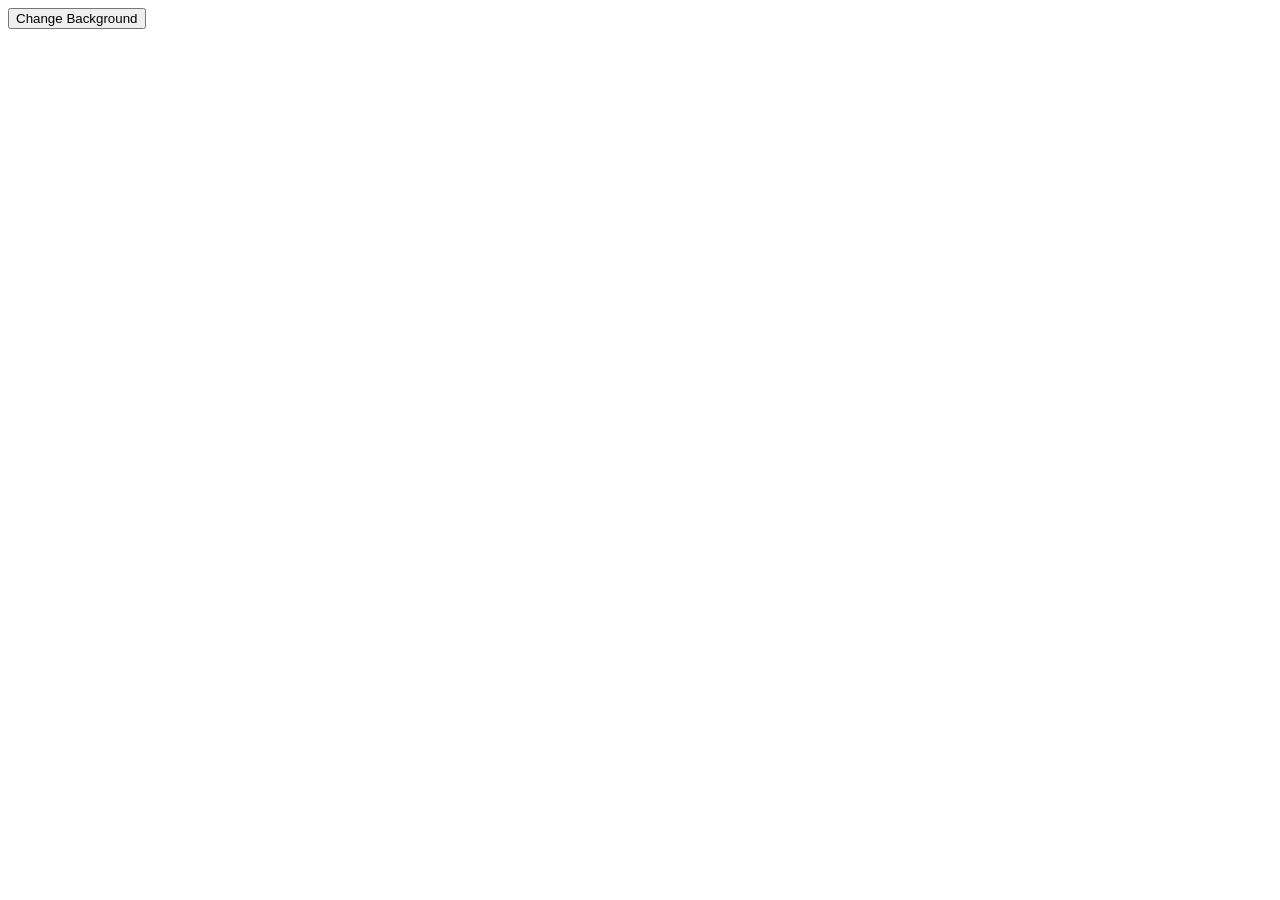
==== plugin_popup.html @ 10dcc5d8 "in progress: plugin deployment" ====
<!DOCTYPE html>
<html lang="en">
<head>
    <meta charset="UTF-8" />
    <meta name="viewport" content="width=device-width, initial-scale=1.0" />
    <title>Color Changer</title>
    <script src="src/chrome-plugin/simple_script.js" defer></script>
</head>
<body>
<button id="toggleColor">Change Background</button>
</body>
</html>
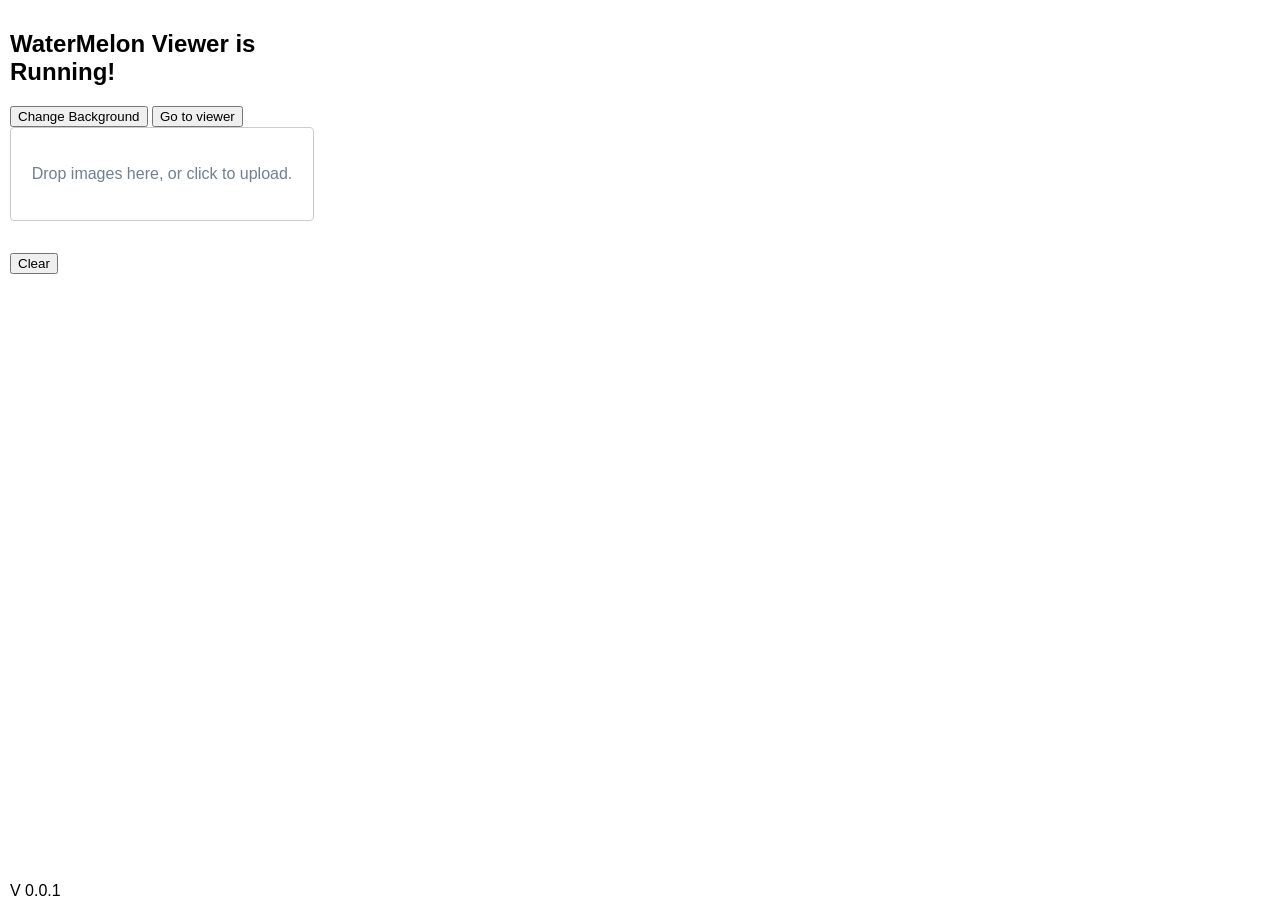
==== commit 7d7b75a5: "plugin displays the 3d model, but drop does not work properly" ====
--- a/plugin_popup.html
+++ b/plugin_popup.html
@@ -2,11 +2,39 @@
 <html lang="en">
 <head>
     <meta charset="UTF-8" />
-    <meta name="viewport" content="width=device-width, initial-scale=1.0" />
+    <meta name="viewport" content=", initial-scale=1.0" />
     <title>Color Changer</title>
+    <link rel="stylesheet" href="styles/pop_up_style.css"/>
     <script src="src/chrome-plugin/simple_script.js" defer></script>
 </head>
 <body>
+
+
+
+<h2>WaterMelon Viewer is Running!</h2>
+
 <button id="toggleColor">Change Background</button>
+
+<button id="openViewer">Go to viewer</button>
+
+
+<label id="drop-zone">
+    Drop images here, or click to upload.
+    <input type="file" id="file-input" multiple accept="image/*" />
+</label>
+
+<ul id="preview"></ul>
+
+<button id="clear-btn">Clear</button>
+
+<script type="application/javascript">
+    const dropZone = document.getElementById("drop-zone");
+    dropZone.addEventListener("drop", {
+
+    });
+</script>
 </body>
+
+<footer> V 0.0.1 </footer>
+
 </html>
--- a/styles/pop_up_style.css
+++ b/styles/pop_up_style.css
@@ -0,0 +1,57 @@
+body {
+    width: 300px;   /* 👉 Breite */
+    height: 200px;  /* 👉 Höhe */
+    margin: 0;
+    padding: 10px;
+}
+
+footer{
+    position: absolute;
+    bottom: 0;
+}
+
+body {
+    font-family: "Arial", sans-serif;
+}
+
+#drop-zone {
+    display: flex;
+    align-items: center;
+    justify-content: center;
+    width: 90%;
+    height: 30%;
+    padding: 1em;
+    border: 1px solid #cccccc;
+    border-radius: 4px;
+    color: slategray;
+    cursor: pointer;
+}
+
+#file-input {
+    display: none;
+}
+
+#preview {
+    width: 500px;
+    max-width: 100%;
+    display: flex;
+    flex-direction: column;
+    gap: 0.5em;
+    list-style: none;
+    padding: 0;
+}
+
+#preview li {
+    display: flex;
+    align-items: center;
+    gap: 0.5em;
+    margin: 0;
+    width: 100%;
+    height: 100px;
+}
+
+#preview img {
+    width: 100px;
+    height: 100px;
+    object-fit: cover;
+}
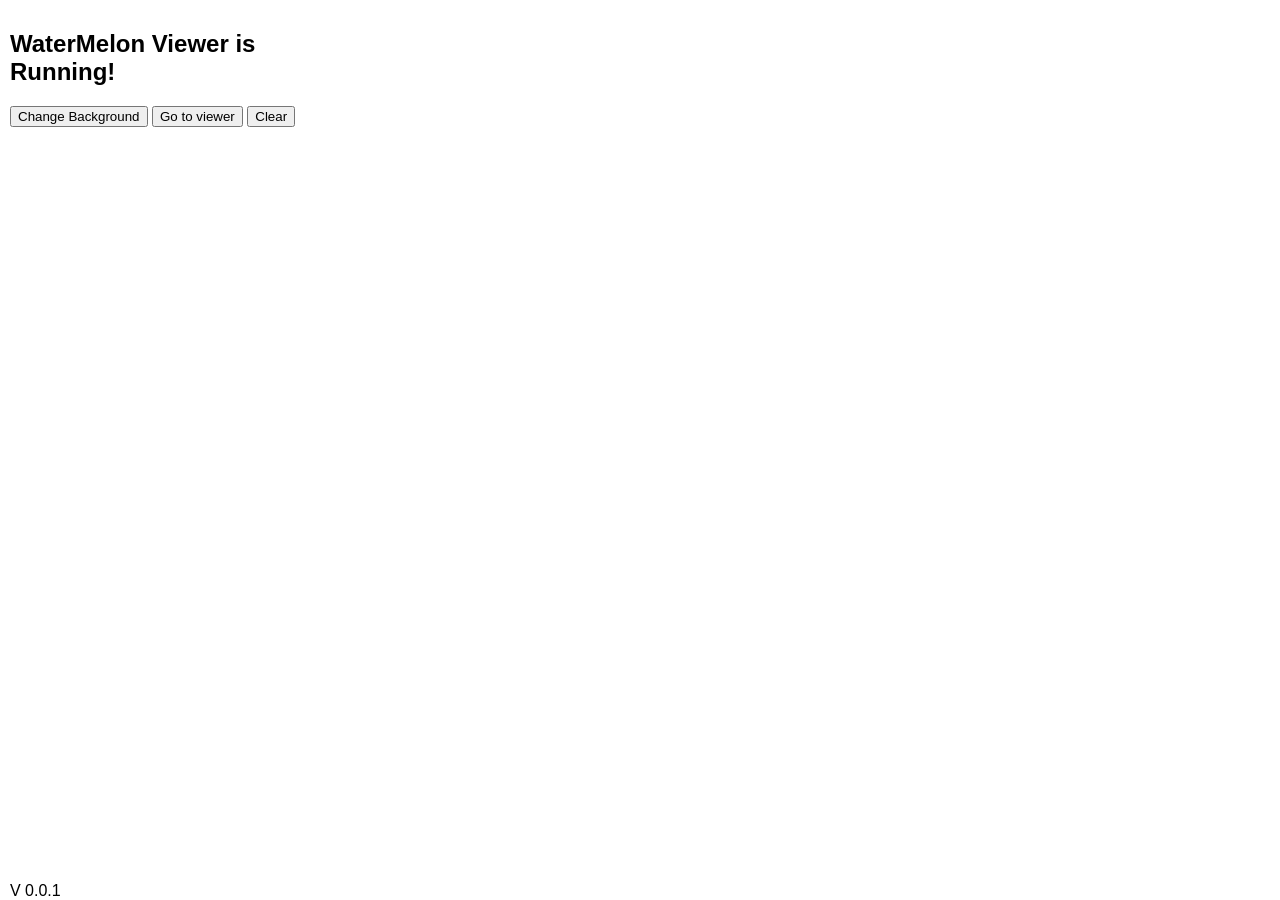
==== commit d96d42ff: "Drop works now properly, plugin pop-up still sucks though" ====
--- a/plugin_popup.html
+++ b/plugin_popup.html
@@ -2,7 +2,9 @@
 <html lang="en">
 <head>
     <meta charset="UTF-8" />
-    <meta name="viewport" content=", initial-scale=1.0" />
+    <meta name="viewport" content="width=device-width, initial-scale=1.0" />
+    <link rel="icon" type="image/svg+xml" href="/logo_no_background.png" />
+
     <title>Color Changer</title>
     <link rel="stylesheet" href="styles/pop_up_style.css"/>
     <script src="src/chrome-plugin/simple_script.js" defer></script>
@@ -17,22 +19,9 @@
 
 <button id="openViewer">Go to viewer</button>
 
-
-<label id="drop-zone">
-    Drop images here, or click to upload.
-    <input type="file" id="file-input" multiple accept="image/*" />
-</label>
-
-<ul id="preview"></ul>
-
 <button id="clear-btn">Clear</button>
 
-<script type="application/javascript">
-    const dropZone = document.getElementById("drop-zone");
-    dropZone.addEventListener("drop", {
 
-    });
-</script>
 </body>
 
 <footer> V 0.0.1 </footer>
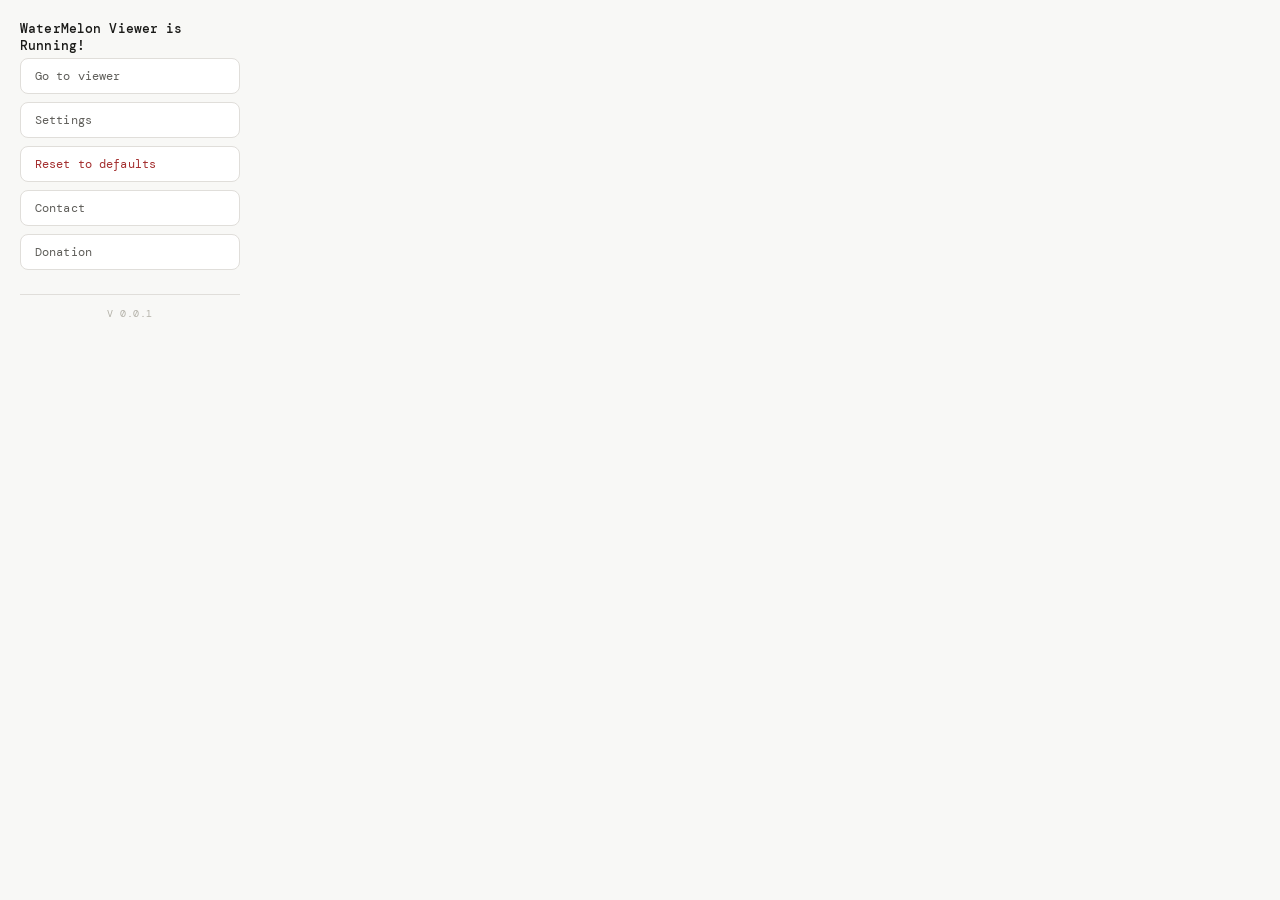
==== commit 862a84c7: "Trying to fix the drop in any window-load obj into the viewer feature" ====
--- a/plugin_popup.html
+++ b/plugin_popup.html
@@ -4,7 +4,7 @@
     <meta charset="UTF-8" />
     <meta name="viewport" content="width=device-width, initial-scale=1.0" />
     <link rel="icon" type="image/svg+xml" href="/logo_no_background.png" />
-
+    <link href="https://fonts.googleapis.com/css2?family=DM+Mono:wght@400;500&display=swap" rel="stylesheet"/>
     <title>Color Changer</title>
     <link rel="stylesheet" href="styles/pop_up_style.css"/>
     <script src="src/chrome-plugin/simple_script.js" defer></script>
@@ -15,12 +15,15 @@
 
 <h2>WaterMelon Viewer is Running!</h2>
 
-<button id="toggleColor">Change Background</button>
 
 <button id="openViewer">Go to viewer</button>
+<button id="configureViewer">Settings</button>
+<button id="clear-btn">Reset to defaults</button>
 
-<button id="clear-btn">Clear</button>
+<button id="contactButton">Contact</button>
 
+
+<button id="donate">Donation</button>
 
 </body>
 
--- a/styles/pop_up_style.css
+++ b/styles/pop_up_style.css
@@ -1,57 +1,95 @@
-body {
-    width: 300px;   /* 👉 Breite */
-    height: 200px;  /* 👉 Höhe */
-    margin: 0;
-    padding: 10px;
+:root {
+    --bg-primary: #111210;
+    --bg-surface: #1a1a18;
+    --bg-hover: #222220;
+    --border: #2a2a28;
+    --border-hover: #3a3a38;
+    --text-primary: #e8e6e0;
+    --text-muted: #c4c2bc;
+    --text-hint: #444441;
 }
 
-footer{
-    position: absolute;
-    bottom: 0;
+@media (prefers-color-scheme: light) {
+    :root {
+        --bg-primary: #f8f8f6;
+        --bg-surface: #ffffff;
+        --bg-hover: #f0efeb;
+        --border: #e0deda;
+        --border-hover: #c8c6c0;
+        --text-primary: #1a1a18;
+        --text-muted: #5f5e5a;
+        --text-hint: #b4b2a9;
+    }
+}
+
+* {
+    margin: 0;
+    padding: 0;
+    box-sizing: border-box;
 }
 
 body {
-    font-family: "Arial", sans-serif;
+    width: 260px;
+    background: var(--bg-primary);
+    font-family: 'DM Mono', monospace, sans-serif;
+    padding: 20px;
+    color: var(--text-muted);
 }
 
-#drop-zone {
-    display: flex;
-    align-items: center;
-    justify-content: center;
-    width: 90%;
-    height: 30%;
-    padding: 1em;
-    border: 1px solid #cccccc;
-    border-radius: 4px;
-    color: slategray;
-    cursor: pointer;
+h2 {
+    font-size: 13px;
+    font-weight: 500;
+    color: var(--text-primary);
+    letter-spacing: 0.01em;
+    margin-bottom: 4px;
 }
 
-#file-input {
-    display: none;
+button {
+    width: 100%;
+    padding: 9px 14px;
+    border-radius: 8px;
+    font-size: 12px;
+    font-family: inherit;
+    cursor: pointer;
+    margin-bottom: 8px;
+    text-align: left;
+    border: 0.5px solid var(--border);
+    background: var(--bg-surface);
+    color: var(--text-muted);
+    letter-spacing: 0.01em;
+    transition: background 0.12s, border-color 0.12s;
 }
 
-#preview {
-    width: 500px;
-    max-width: 100%;
-    display: flex;
-    flex-direction: column;
-    gap: 0.5em;
-    list-style: none;
-    padding: 0;
+button:hover {
+    background: var(--bg-hover);
+    border-color: var(--border-hover);
+    color: var(--text-primary);
 }
 
-#preview li {
-    display: flex;
-    align-items: center;
-    gap: 0.5em;
-    margin: 0;
-    width: 100%;
-    height: 100px;
+button:active {
+    transform: scale(0.98);
 }
 
-#preview img {
-    width: 100px;
-    height: 100px;
-    object-fit: cover;
+#clear-btn {
+    color: #f09595;
+}
+
+#clear-btn:hover {
+    background: #2a1515;
+    border-color: #791f1f;
+}
+
+@media (prefers-color-scheme: light) {
+    #clear-btn { color: #a32d2d; }
+    #clear-btn:hover { background: #fcebeb; border-color: #e24b4a; }
+}
+
+footer {
+    margin-top: 16px;
+    padding-top: 12px;
+    border-top: 1px solid var(--border);
+    font-size: 10px;
+    color: var(--text-hint);
+    text-align: center;
+    letter-spacing: 0.06em;
 }
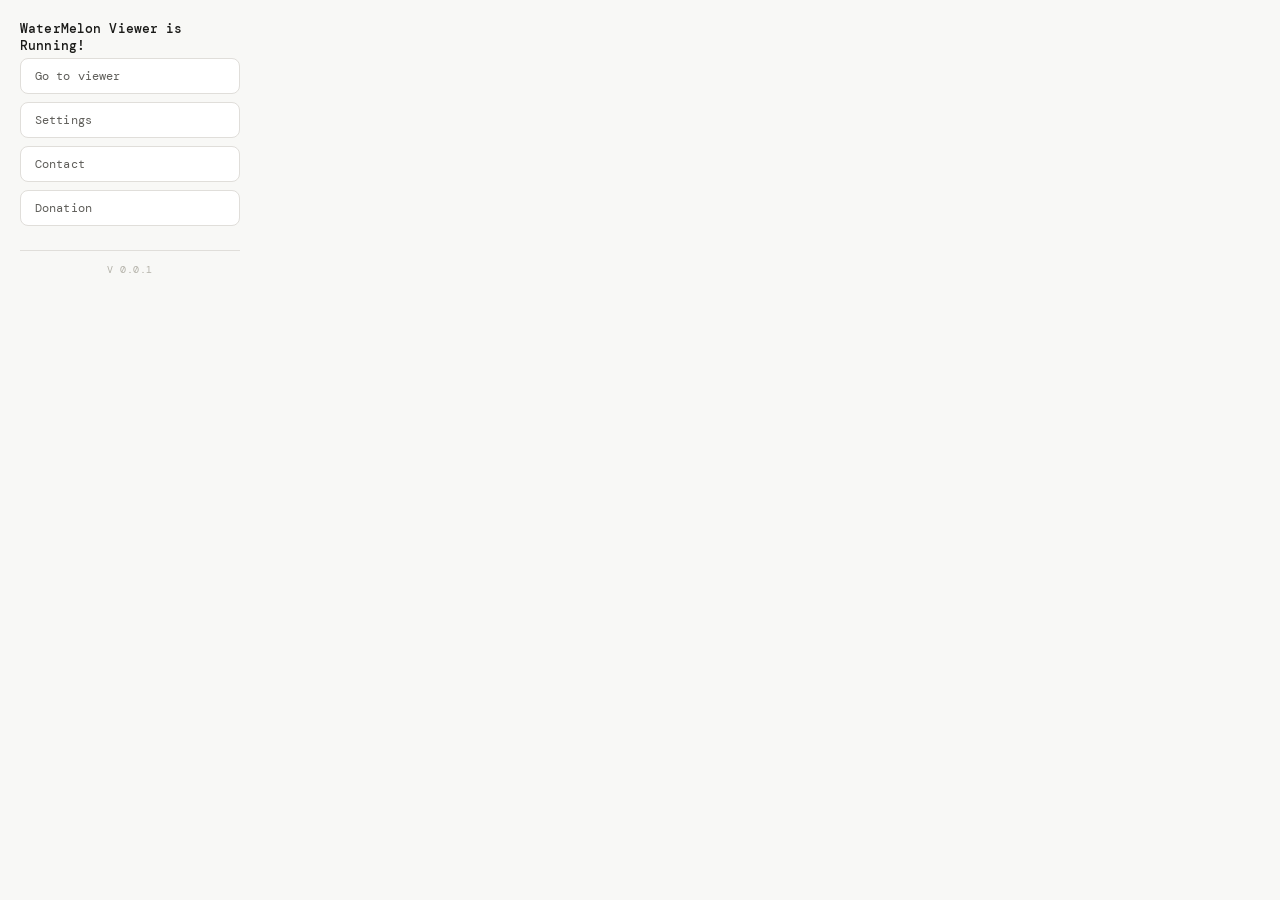
==== commit f0eaf4d2: "frontend update, refactoring" ====
--- a/plugin_popup.html
+++ b/plugin_popup.html
@@ -18,11 +18,7 @@
 
 <button id="openViewer">Go to viewer</button>
 <button id="configureViewer">Settings</button>
-<button id="clear-btn">Reset to defaults</button>
-
 <button id="contactButton">Contact</button>
-
-
 <button id="donate">Donation</button>
 
 </body>
